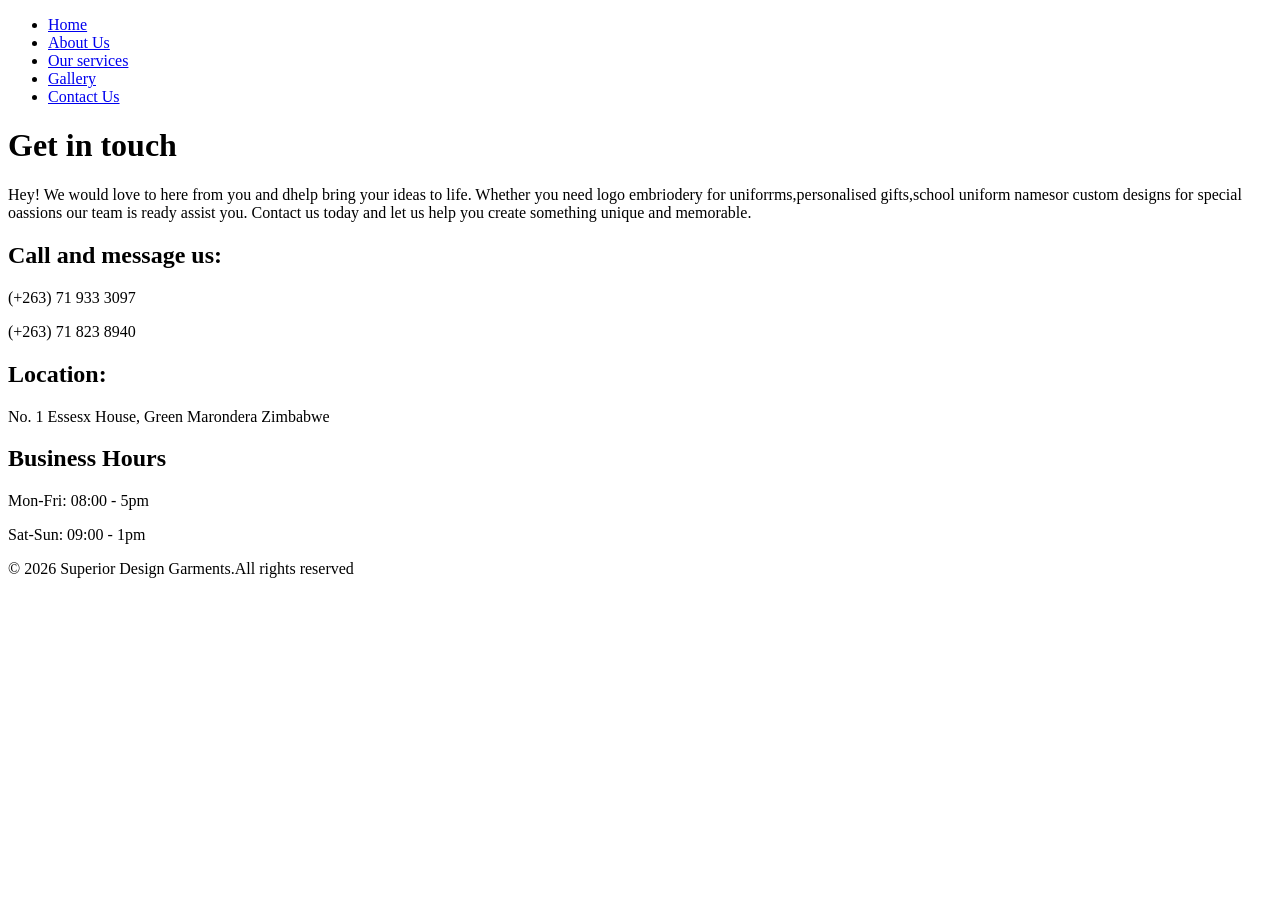
==== contactus.html @ e1850f78 "create aboutus.html.ourservices.html,gallery.html,contactus.html Updated index.html and created webs" ====
<!DOCTYPE html>
<html lang="en">
<head>
    <meta charset="UTF-8">
    <meta name="viewport" content="width=device-width, initial-scale=1.0">
    <title>Contact Us</title>
</head>
<body>
  <ul>
    <li><a href="index.html">Home</a></li>
    <li><a href="myAboutUs.html">About Us</a></li>
    <li><a href="ourservices.html" >Our services </a></li>
    <li><a href="gallery.html">Gallery</a></li>
    <li><a href="contactus.html">Contact Us</a></li>
    </ul>  
    <h1>Get in touch </h1>
    <p> Hey! We would love to here from you and dhelp bring your ideas to life.
        Whether you need logo  embriodery for uniforrms,personalised gifts,school uniform namesor custom designs for special oassions our team is ready assist you.
        Contact us today and let us help you create something unique and memorable. </p>


    <h2> Call and message us:</h2>
<p> (+263) 71 933 3097 </p>
<p> (+263) 71 823 8940 </p>


<h2> Location:</h2>
<p> No. 1 Essesx House, Green 
    Marondera Zimbabwe </p>
    
<h2>Business Hours</h2>
<p> Mon-Fri: 08:00 - 5pm</p>
<p>Sat-Sun: 09:00 - 1pm</p>


<footer>&copy 2026 Superior Design Garments.All rights reserved</footer> 
</body>
</html>
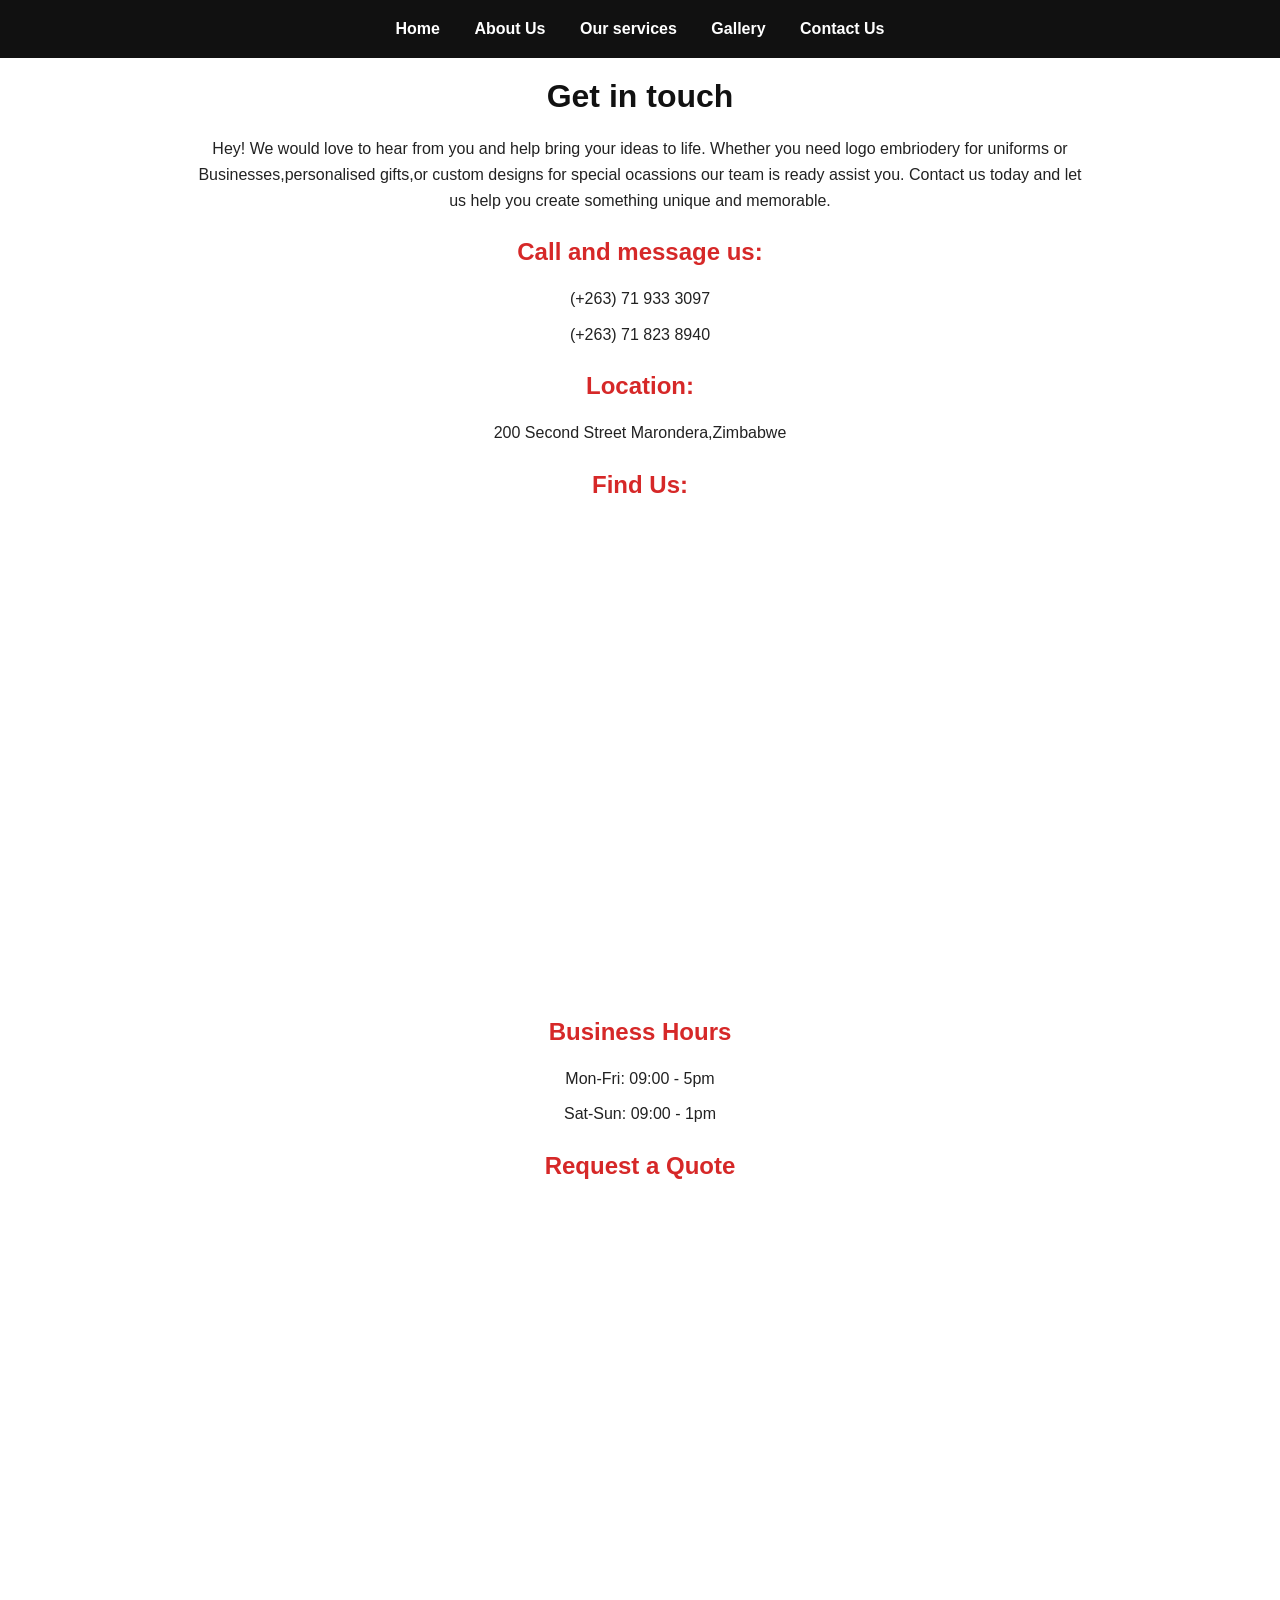
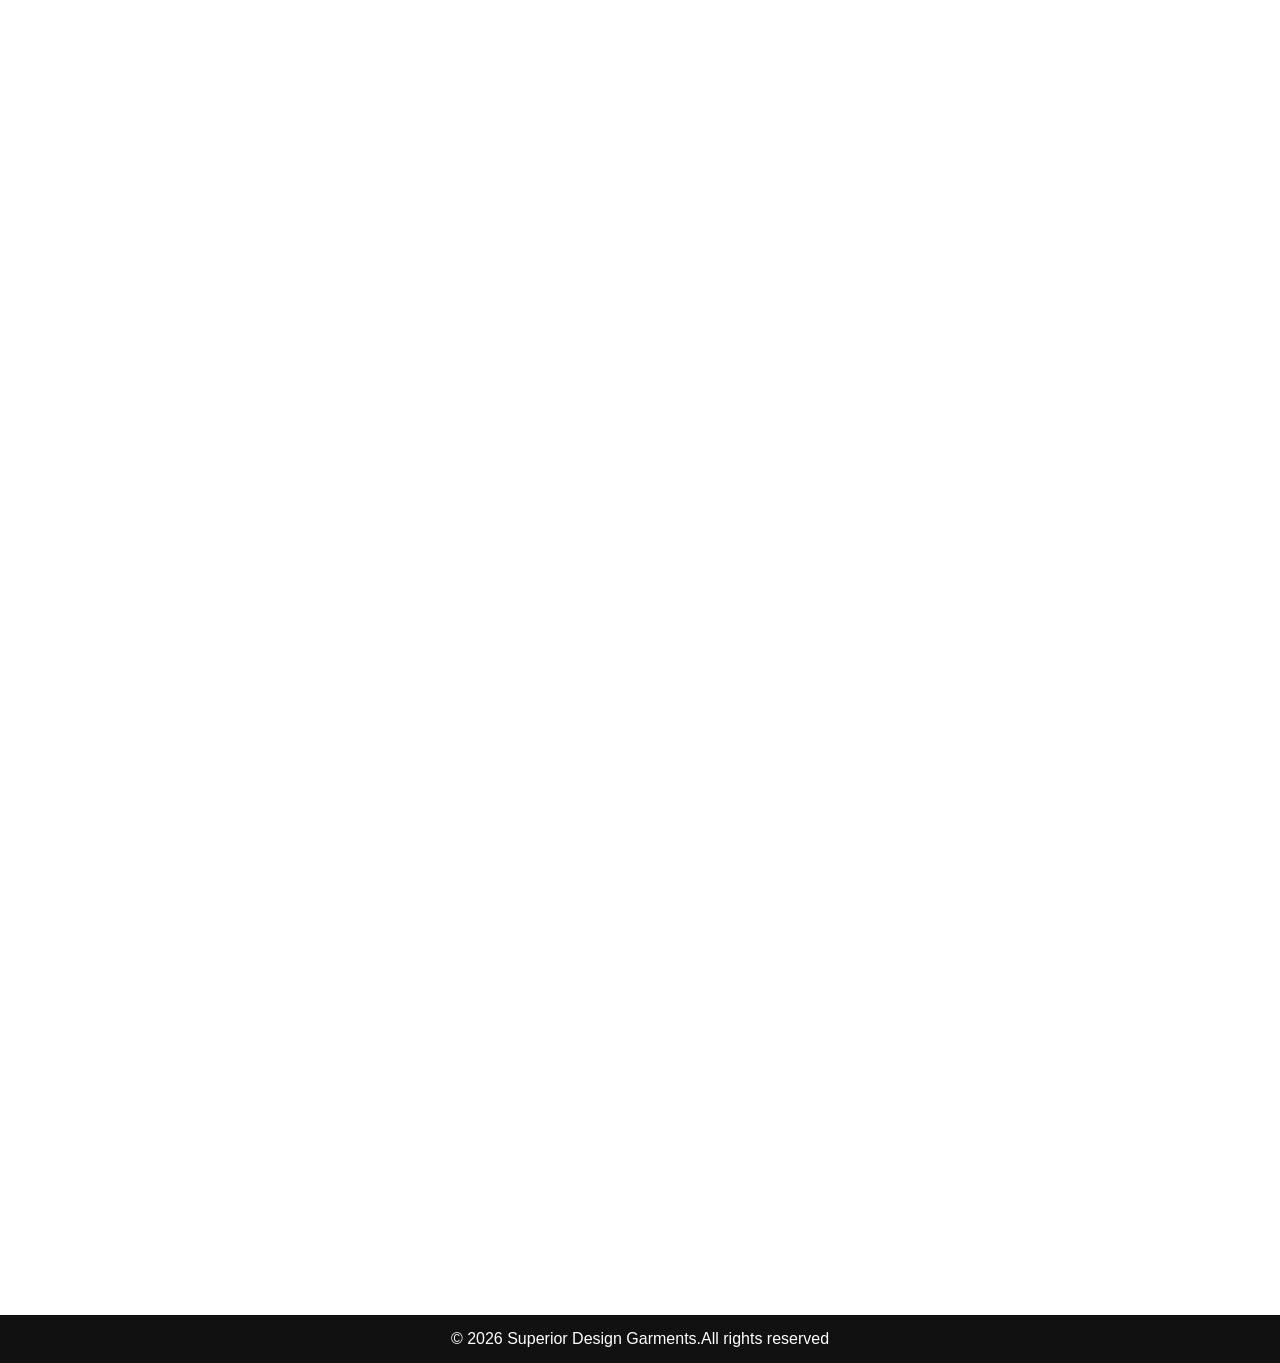
==== commit 490cb91d: "style.css edited the style.css page fixed spelling errors embedded a form ,a  YouTube video and goog" ====
--- a/contactus.html
+++ b/contactus.html
@@ -4,18 +4,22 @@
     <meta charset="UTF-8">
     <meta name="viewport" content="width=device-width, initial-scale=1.0">
     <title>Contact Us</title>
+    <link rel="stylesheet" href="style.css">
 </head>
 <body>
-  <ul>
+    <nav>
+  <ul class="navbar">
     <li><a href="index.html">Home</a></li>
-    <li><a href="myAboutUs.html">About Us</a></li>
+    <li><a href="myaboutus.html">About Us</a></li>
     <li><a href="ourservices.html" >Our services </a></li>
     <li><a href="gallery.html">Gallery</a></li>
     <li><a href="contactus.html">Contact Us</a></li>
-    </ul>  
+    </ul> 
+     </nav>
+     <main>
     <h1>Get in touch </h1>
-    <p> Hey! We would love to here from you and dhelp bring your ideas to life.
-        Whether you need logo  embriodery for uniforrms,personalised gifts,school uniform namesor custom designs for special oassions our team is ready assist you.
+    <p> Hey! We would love to hear from you and help bring your ideas to life.
+        Whether you need logo  embriodery for uniforms or Businesses,personalised gifts,or custom designs for special ocassions our team is ready assist you.
         Contact us today and let us help you create something unique and memorable. </p>
 
 
@@ -25,14 +29,25 @@
 
 
 <h2> Location:</h2>
-<p> No. 1 Essesx House, Green 
-    Marondera Zimbabwe </p>
+<p> 200 Second Street Marondera,Zimbabwe </p>
+    <h2> Find Us:</h2>
+    <iframe src="https://www.google.com/maps/embed?pb=!1m18!1m12!1m3!1d3790.4046925552107!2d31.542250974379733!3d-18.191317486528693!2m3!1f0!2f0!3f0!3m2!1i1024!2i768!4f13.1!3m3!1m2!1s0x1931ff33ddd4128b%3A0xe0617c56e332fbd0!2sSuperior%20Designs%20Garments%20Embroidery!5e0!3m2!1sen!2sza!4v1778580042942!5m2!1sen!2sza" width="600" height="450" style="border:0;" allowfullscreen="" loading="lazy" referrerpolicy="no-referrer-when-downgrade">
+            width="600"
+            height= "450"
+            style="border:0;
+            allowfullscreen=""
+            loading="lazy"
+    </iframe>
     
 <h2>Business Hours</h2>
-<p> Mon-Fri: 08:00 - 5pm</p>
+<p> Mon-Fri: 09:00 - 5pm</p>
 <p>Sat-Sun: 09:00 - 1pm</p>
-
-
+<h2> Request a Quote </h2>
+<div class="form container">
+<iframe class="google-forms"
+<iframe src="https://docs.google.com/forms/d/e/1FAIpQLScOrhlC06lDKLcMEpnE5HOmEZL22gLgqv_eDyGDoOtptcU_Lw/viewform?embedded=true" width="640" height="1661" frameborder="0" marginheight="0" marginwidth="0">Loading…</iframe>
+</div>
+</main>
 <footer>&copy 2026 Superior Design Garments.All rights reserved</footer> 
 </body>
 </html>
--- a/style.css
+++ b/style.css
@@ -0,0 +1,99 @@
+body {
+    font-family:Arial, Helvetica, sans-serif ;
+    background-color: #FFFFFF;
+    color: #222222;
+    margin:0;
+    padding:0;
+    text-align:  center;
+}
+/* NAVIGATION */
+.navbar {
+    list-style: none;
+    background-color: #111111;
+    margin: 0;
+    padding: 20px 0;
+}
+
+.navbar li {
+    display: inline;
+    margin: 0 15px;
+
+}
+
+.navbar a {
+       color: white ;
+       text-decoration: none;
+       font-weight: bold;
+}
+
+
+.navbar a :hover {
+color: #d62828;
+}
+
+/*LOGO */
+.logo  {
+    width: 180px;
+    height: auto;
+    margin-top: 20px;
+
+}
+
+/* MAIN TITLE*/
+h1{
+    color: #111111;
+    margin-top: 20px;
+}
+
+/* SUB HEADINGS*/
+h2{
+  color: #d62828;
+  margin-top: 25px;
+}
+
+/* PARAGRAPH */
+P{
+  width: 70%;
+  margin: 10px auto;
+  line-height: 1.6;
+}
+
+/*FEATURES LIST */
+.features {
+    background: color E 0E 0E 0;
+    padding: 20px;
+    width: 50%;
+    margin:  20px auto;
+    list-style: none;
+    border-radius: 8px;
+}
+
+.features li {
+    padding: 10px;
+    border-left:  4px solid #d62828;
+    margin: 10px 0,
+
+}
+ 
+ /* FOOTER*/
+ footer{
+     background-color: #111111;
+     color: white;
+     padding: 15px;
+     margin-top: 30px;
+
+ }
+
+ iframe{
+     margin-top: 20px;
+ }
+ iframe{
+    margin-top: 20px;
+ }
+ .quote-btn{
+background-color: #d62828;
+color: white;
+padding: 12px 20px;
+ text-decoration: none;
+ display: inline-block;
+ }
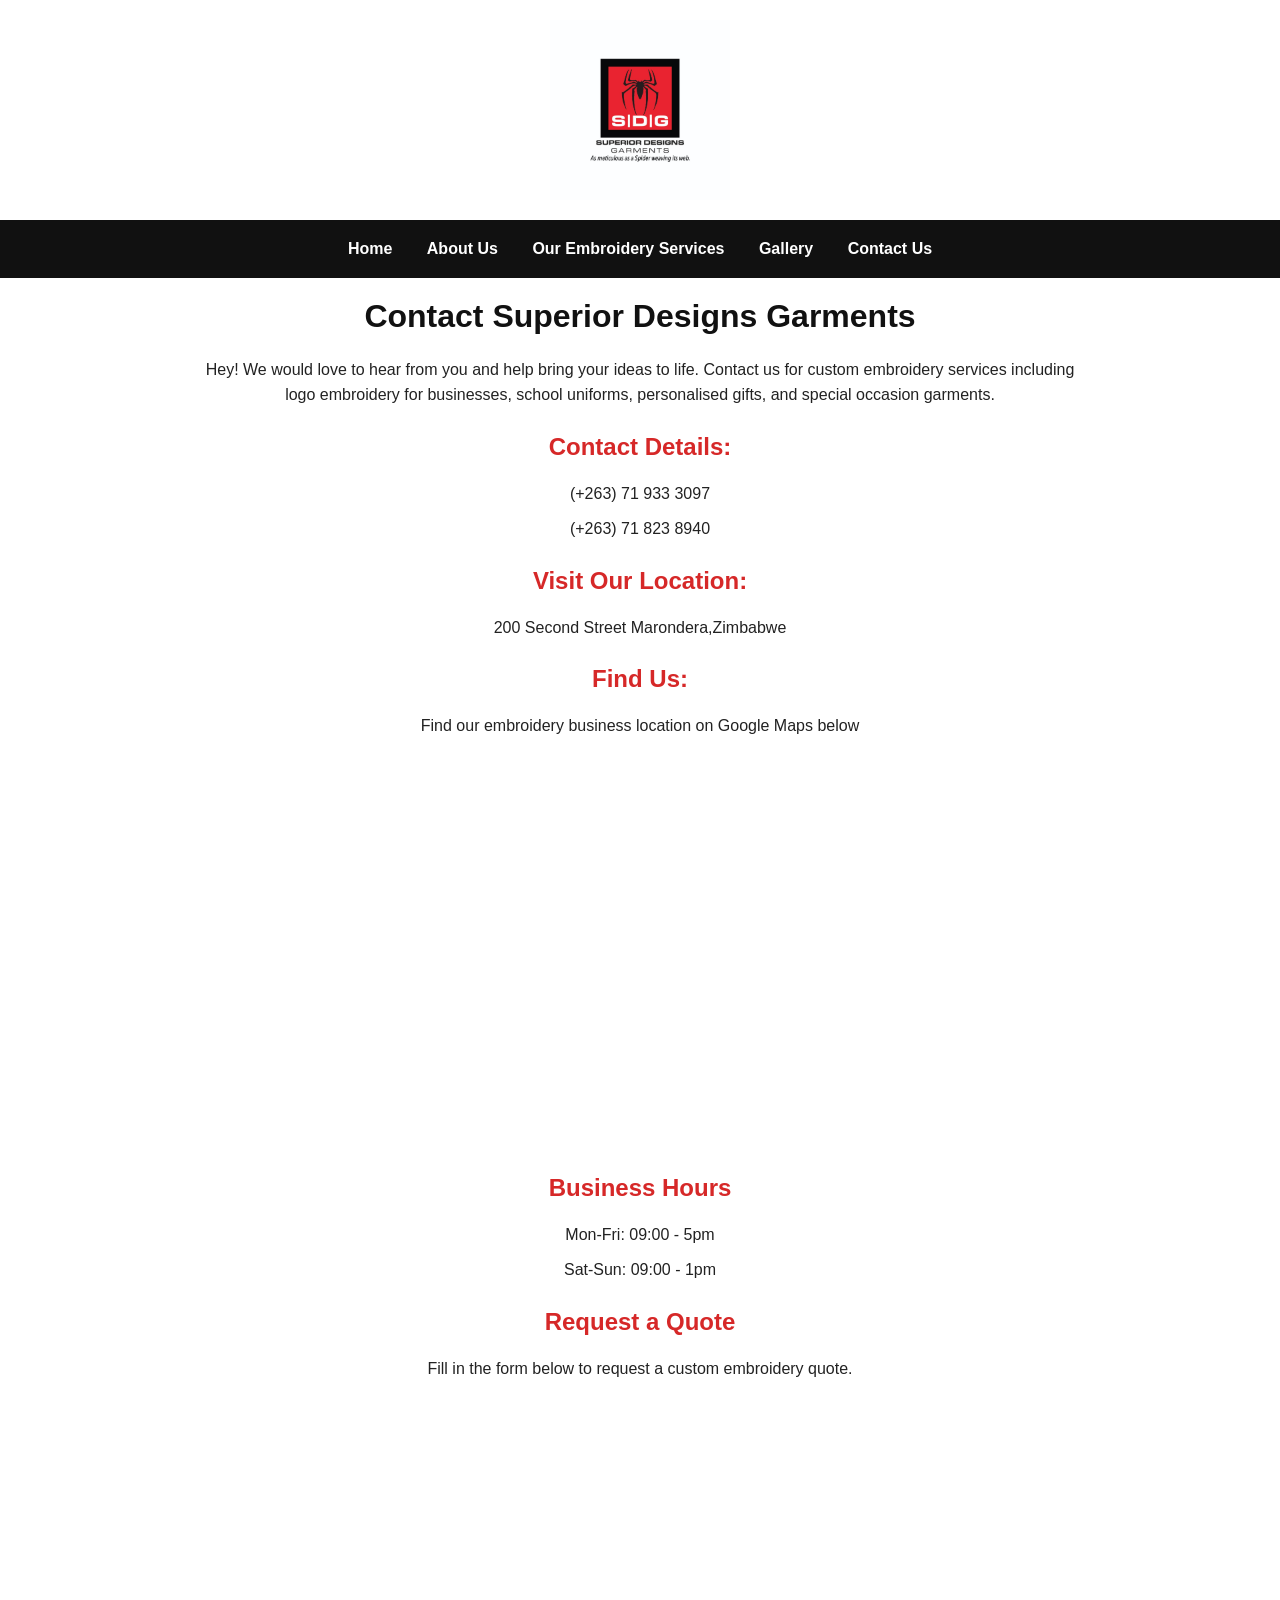
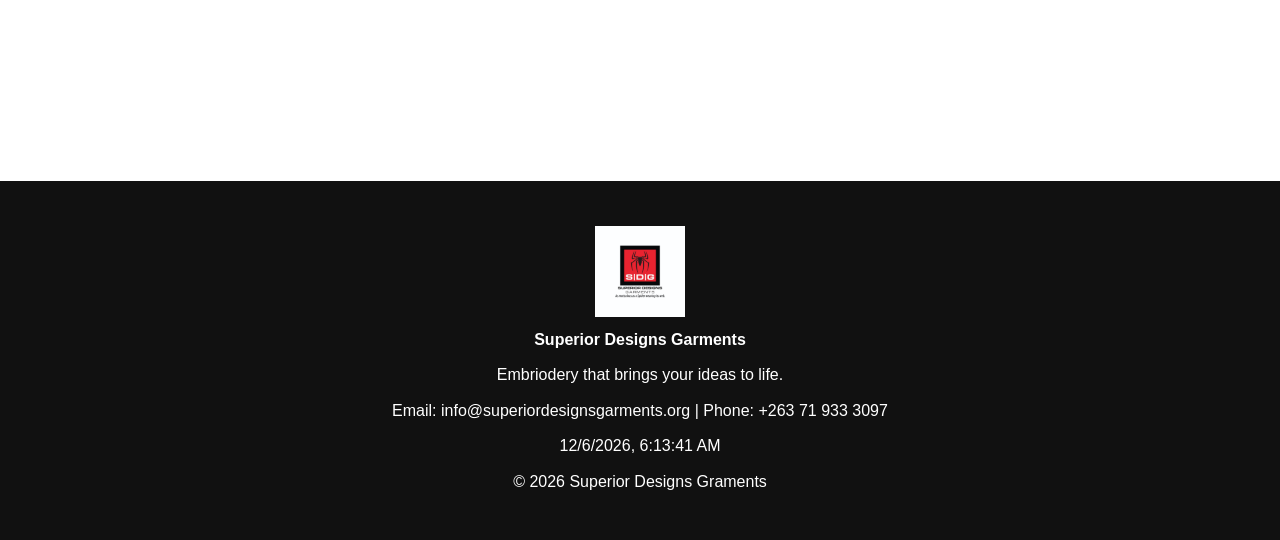
==== commit 40ac5af6: "created javascript file,improved mobile responsiveness ,SEO and  interaction  Improved mobile respon" ====
--- a/contactus.html
+++ b/contactus.html
@@ -3,35 +3,51 @@
 <head>
     <meta charset="UTF-8">
     <meta name="viewport" content="width=device-width, initial-scale=1.0">
-    <title>Contact Us</title>
+    <title>Contact Us | Superior Designs Garments | Embroidery Services</title>
+    <!--SEO-->
+    <meta name="description" content="Contact Superior Designs Garments for custom embroidery services including logos, uniforms, personalised gifts, and branded clothing. Get a quote or visit us in Marondera, Zimbabwe.">
     <link rel="stylesheet" href="style.css">
+    <script src="script.js" defer></script>
 </head>
 <body>
+     <!-- HEADER -->
+<header class="header">
+<div class="logo">
+    <!--This image is located in a different folder-->
+    <img src="images/logo.jpg" alt="superior design garments logo" class="logo">
+ </div>
+    <!-- Navigation -->
     <nav>
-  <ul class="navbar">
-    <li><a href="index.html">Home</a></li>
-    <li><a href="myaboutus.html">About Us</a></li>
-    <li><a href="ourservices.html" >Our services </a></li>
-    <li><a href="gallery.html">Gallery</a></li>
-    <li><a href="contactus.html">Contact Us</a></li>
-    </ul> 
-     </nav>
+<!-- Hamburger button (js needs this ID) -->
+    <button id="menu-toggle" class="menu-toggle">☰</button>
+
+    <!-- Navbar (js will toggle "active" on this) -->
+    <ul id="navbar" class="navbar">
+        <li><a href="index.html">Home</a></li>
+        <li><a href="myaboutus.html">About Us</a></li>
+        <li><a href="ourservices.html">Our Embroidery Services</a></li>
+        <li><a href="gallery.html">Gallery</a></li>
+        <li><a href="contactus.html">Contact Us</a></li>
+    </ul>    
+</nav>
+</header>
      <main>
-    <h1>Get in touch </h1>
+    <h1>Contact Superior Designs Garments </h1>
     <p> Hey! We would love to hear from you and help bring your ideas to life.
-        Whether you need logo  embriodery for uniforms or Businesses,personalised gifts,or custom designs for special ocassions our team is ready assist you.
-        Contact us today and let us help you create something unique and memorable. </p>
+       Contact us for custom embroidery services including logo embroidery for businesses, school uniforms, personalised gifts, and special occasion garments. </p>
 
 
-    <h2> Call and message us:</h2>
+    <h2> Contact Details:</h2>
 <p> (+263) 71 933 3097 </p>
 <p> (+263) 71 823 8940 </p>
 
 
-<h2> Location:</h2>
+<h2> Visit Our Location:</h2>
 <p> 200 Second Street Marondera,Zimbabwe </p>
     <h2> Find Us:</h2>
-    <iframe src="https://www.google.com/maps/embed?pb=!1m18!1m12!1m3!1d3790.4046925552107!2d31.542250974379733!3d-18.191317486528693!2m3!1f0!2f0!3f0!3m2!1i1024!2i768!4f13.1!3m3!1m2!1s0x1931ff33ddd4128b%3A0xe0617c56e332fbd0!2sSuperior%20Designs%20Garments%20Embroidery!5e0!3m2!1sen!2sza!4v1778580042942!5m2!1sen!2sza" width="600" height="450" style="border:0;" allowfullscreen="" loading="lazy" referrerpolicy="no-referrer-when-downgrade">
+    <p>Find our embroidery business location on Google Maps below</p>
+    <iframe class="map-iframe" 
+     src="https://www.google.com/maps/embed?pb=!1m18!1m12!1m3!1d3790.4046925552107!2d31.542250974379733!3d-18.191317486528693!2m3!1f0!2f0!3f0!3m2!1i1024!2i768!4f13.1!3m3!1m2!1s0x1931ff33ddd4128b%3A0xe0617c56e332fbd0!2sSuperior%20Designs%20Garments%20Embroidery!5e0!3m2!1sen!2sza!4v1778580042942!5m2!1sen!2sza" width="600" height="450" style="border:0;" allowfullscreen="" loading="lazy" referrerpolicy="no-referrer-when-downgrade">
             width="600"
             height= "450"
             style="border:0;
@@ -43,11 +59,22 @@
 <p> Mon-Fri: 09:00 - 5pm</p>
 <p>Sat-Sun: 09:00 - 1pm</p>
 <h2> Request a Quote </h2>
+<p>Fill in the form below to request a custom embroidery quote.</p>
 <div class="form container">
-<iframe class="google-forms"
+
 <iframe src="https://docs.google.com/forms/d/e/1FAIpQLScOrhlC06lDKLcMEpnE5HOmEZL22gLgqv_eDyGDoOtptcU_Lw/viewform?embedded=true" width="640" height="1661" frameborder="0" marginheight="0" marginwidth="0">Loading…</iframe>
 </div>
 </main>
-<footer>&copy 2026 Superior Design Garments.All rights reserved</footer> 
+<footer>
+ <div class="footer-content">
+        <!-- LOGO -->
+ <img src="images/logo.jpg" alt="Superior Designs Garments embroidery business logo" class="footer-logo"> 
+<p><strong>Superior Designs Garments</strong></p>
+<p>Embriodery that brings your ideas to life.</p>
+<p>Email: info@superiordesignsgarments.org | Phone: +263 71 933 3097</p>
+<p id="dateTime"></p>
+<p>© 2026 Superior Designs Graments</p>
+</div>
+</footer>   
 </body>
 </html>
--- a/style.css
+++ b/style.css
@@ -1,99 +1,286 @@
+/* =========================
+   GENERAL
+========================= */
 body {
-    font-family:Arial, Helvetica, sans-serif ;
+    font-family: Arial, Helvetica, sans-serif;
     background-color: #FFFFFF;
     color: #222222;
-    margin:0;
-    padding:0;
-    text-align:  center;
-}
-/* NAVIGATION */
+    margin: 0;
+    padding: 0;
+    text-align: center;
+}
+
+/* =========================
+   NAVIGATION (DESKTOP)
+========================= */
 .navbar {
     list-style: none;
     background-color: #111111;
     margin: 0;
     padding: 20px 0;
+    transition: left 0.3s ease;
+
+    /* needed for stacking on mobile */
+    z-index: 1000;
 }
 
 .navbar li {
     display: inline;
     margin: 0 15px;
-
 }
 
 .navbar a {
-       color: white ;
-       text-decoration: none;
-       font-weight: bold;
-}
-
-
-.navbar a :hover {
-color: #d62828;
-}
-
-/*LOGO */
-.logo  {
+    color: white;
+    text-decoration: none;
+    font-weight: bold;
+}
+
+.navbar a:hover {
+    color: #d62828;
+}
+
+/* =========================
+   HAMBURGER BUTTON
+========================= */
+.menu-toggle {
+    display: none;
+    position: fixed;
+    top: 15px;
+    left: 15px;
+    z-index: 3000;
+
+    background: none;
+    border: none;
+    cursor: pointer;
+
+    font-size: 2.4rem;
+    color: #d62828;
+
+    transition: transform 0.3s ease;
+}
+
+/* =========================
+   LOGO
+========================= */
+.logo {
     width: 180px;
     height: auto;
-    margin-top: 20px;
-
-}
-
-/* MAIN TITLE*/
-h1{
+    margin: 20px auto;
+    display: block;
+}
+
+/* =========================
+   IMAGES
+========================= */
+img {
+    display: block;
+    margin: 30px auto;
+    max-width: 100%;
+    height: auto;
+}
+
+/* =========================
+   HEADINGS
+========================= */
+h1 {
     color: #111111;
     margin-top: 20px;
 }
 
-/* SUB HEADINGS*/
-h2{
-  color: #d62828;
-  margin-top: 25px;
-}
-
-/* PARAGRAPH */
-P{
-  width: 70%;
-  margin: 10px auto;
-  line-height: 1.6;
-}
-
-/*FEATURES LIST */
+h2 {
+    color: #d62828;
+    margin-top: 25px;
+}
+
+h3 {
+    color: #111111;
+    margin-top: 20px;
+}
+
+/* =========================
+   PARAGRAPHS
+========================= */
+p {
+    width: 70%;
+    margin: 10px auto;
+    line-height: 1.6;
+}
+
+/* =========================
+   FEATURES LIST
+========================= */
 .features {
-    background: color E 0E 0E 0;
+    background-color: #f5f5f5;
     padding: 20px;
     width: 50%;
-    margin:  20px auto;
+    margin: 20px auto;
     list-style: none;
     border-radius: 8px;
 }
 
 .features li {
     padding: 10px;
-    border-left:  4px solid #d62828;
-    margin: 10px 0,
-
-}
- 
- /* FOOTER*/
- footer{
-     background-color: #111111;
-     color: white;
-     padding: 15px;
-     margin-top: 30px;
-
- }
-
- iframe{
-     margin-top: 20px;
- }
- iframe{
-    margin-top: 20px;
- }
- .quote-btn{
-background-color: #d62828;
-color: white;
-padding: 12px 20px;
- text-decoration: none;
- display: inline-block;
- }+    border-left: 4px solid #d62828;
+    margin: 10px 0;
+    text-align: left;
+}
+
+/* =========================
+   BUTTON
+========================= */
+.quote-btn {
+    display: inline-block;
+    background-color: #d62828;
+    color: white;
+    padding: 12px 25px;
+    text-decoration: none;
+    border-radius: 6px;
+    font-weight: bold;
+    margin-top: 20px;
+}
+
+.quote-btn:hover {
+    background-color: #111111;
+}
+
+/* =========================
+   IFRAME
+========================= */
+iframe {
+    margin-top: 20px;
+}
+
+/* =========================
+   FOOTER
+========================= */
+footer {
+    background-color: #111111;
+    color: white;
+    padding: 15px;
+    margin-top: 30px;
+}
+
+.footer-content {
+    text-align: center;
+    padding: 20px;
+}
+
+.footer-logo {
+    width: 90px;
+    height: auto;
+    margin: 10px auto;
+    display: block;
+}
+
+/* =========================
+   MOBILE SIDE DRAWER
+========================= */
+@media screen and (max-width: 768px) {
+
+    /* show hamburger */
+    .menu-toggle {
+        display: block;
+    }
+
+    /* hidden side menu */
+    .navbar {
+        position: fixed;
+        top: 0;
+        left: -250px;
+        width: 250px;
+        height: 100vh;
+        background-color: #111111;
+        display: flex;
+        flex-direction: column;
+        padding-top: 80px;
+        transition: left 0.3s ease;
+        z-index: 1000;
+    }
+
+    /* when active (js opens it) */
+    .navbar.active {
+        left: 0;
+    }
+
+    .navbar li {
+        margin: 20px 0;
+        text-align: center;
+        display: block;
+    }
+
+    p,
+    .features {
+        width: 90%;
+    }
+
+    img {
+        width: 90%;
+        max-width: 300px;
+    }
+}
+/* =========================
+   GALLERY GRID
+========================= */
+.gallery {
+    display: grid;
+    grid-template-columns: repeat(auto-fit, minmax(250px, 1fr));
+    gap: 15px;
+    padding: 20px;
+    width: 90%;
+    margin: auto;
+}
+
+/* Gallery images */
+.gallery img {
+    width: 100%;
+    height: 250px;
+    object-fit: cover;
+    border-radius: 8px;
+    transition: transform 0.3s ease;
+}
+
+/* Hover effect */
+.gallery img:hover {
+    transform: scale(1.05);
+}
+.btn {
+    display: inline-block;
+    padding: 12px 20px;
+    background-color: #111111;
+    color: #ffffff;
+    text-decoration: none;
+    border-radius: 5px;
+    font-weight: bold;
+    transition: 0.3s ease;
+}
+
+.btn:hover {
+    background-color: #444444;
+}
+/* Make iframes responsive */
+iframe {
+    width: 100%;
+    max-width: 640px;   /* keeps it from being too large on desktop */
+    height: auto;
+    aspect-ratio: 16 / 9;
+    border: 0;
+    display: block;
+    margin: 0 auto;
+}
+/* Google Map */
+.map-iframe {
+    width: 100%;
+    max-width: 600px;
+    height: 400px;
+    display: block;
+    margin: 0 auto;
+}
+@media screen and (max-width: 768px) {
+    .map-iframe {
+        height: 300px;
+    }
+
+    .form-iframe {
+        height: 500px;
+    }
+}
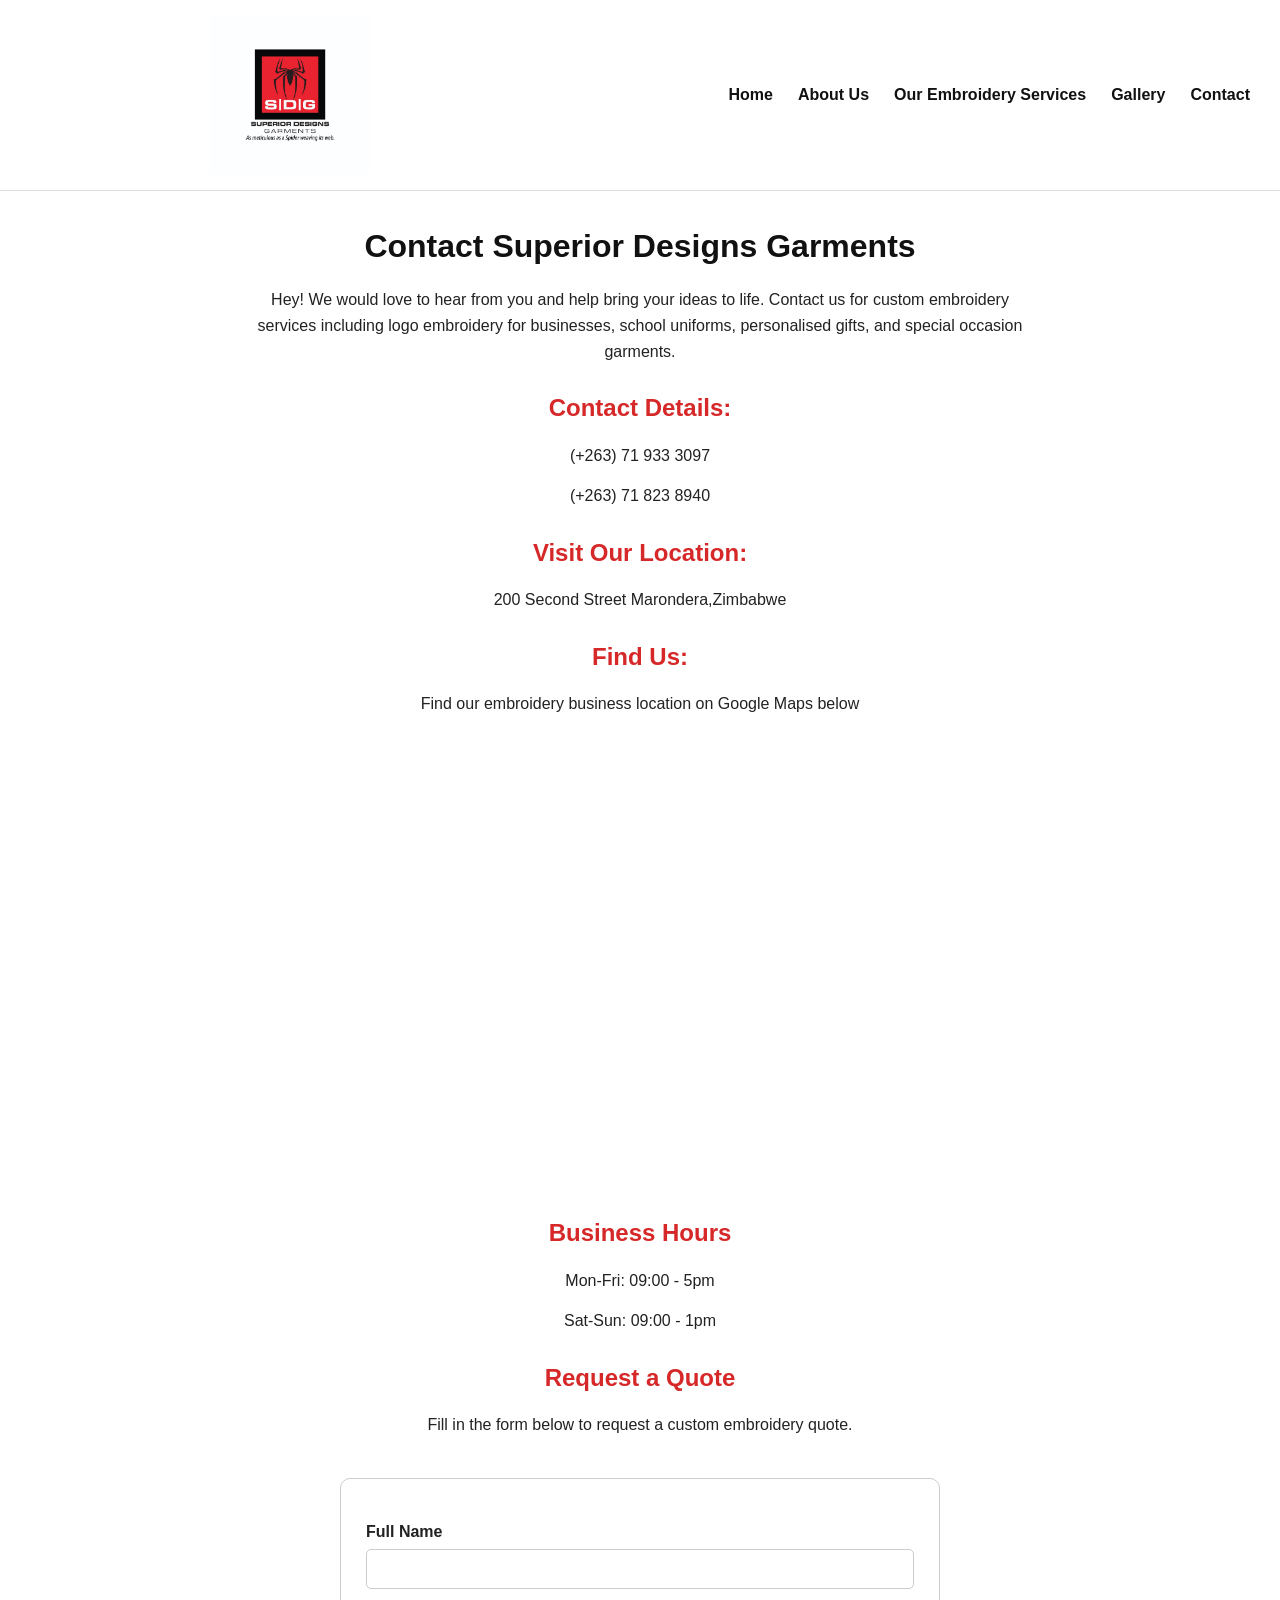
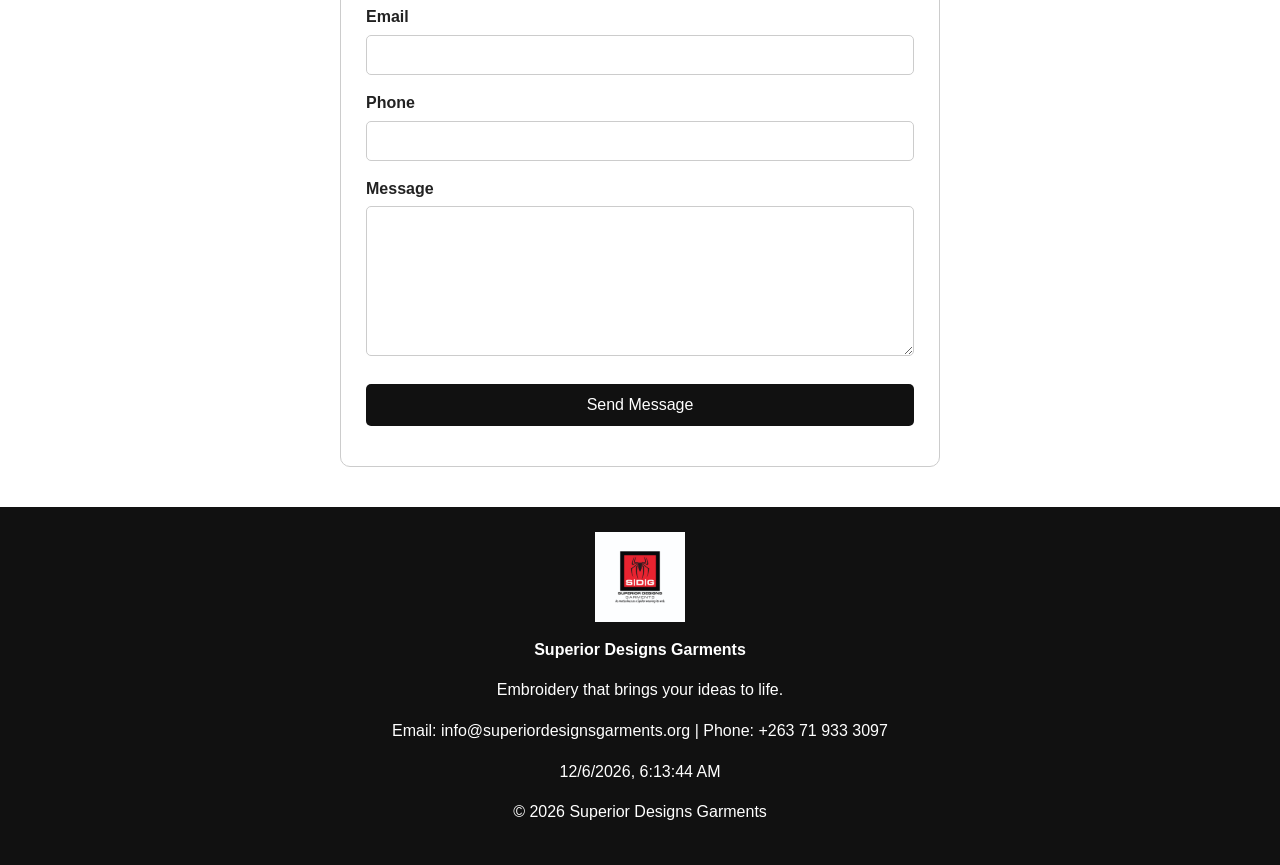
==== commit c4289380: "created a form, fixed navigation" ====
--- a/contactus.html
+++ b/contactus.html
@@ -12,24 +12,21 @@
 <body>
      <!-- HEADER -->
 <header class="header">
-<div class="logo">
-    <!--This image is located in a different folder-->
-    <img src="images/logo.jpg" alt="superior design garments logo" class="logo">
- </div>
-    <!-- Navigation -->
-    <nav>
-<!-- Hamburger button (js needs this ID) -->
+
+    <img src="images/logo.jpg" class="logo" alt="Superior Designs Garments logo">
+
     <button id="menu-toggle" class="menu-toggle">☰</button>
 
-    <!-- Navbar (js will toggle "active" on this) -->
-    <ul id="navbar" class="navbar">
-        <li><a href="index.html">Home</a></li>
-        <li><a href="myaboutus.html">About Us</a></li>
-        <li><a href="ourservices.html">Our Embroidery Services</a></li>
-        <li><a href="gallery.html">Gallery</a></li>
-        <li><a href="contactus.html">Contact Us</a></li>
-    </ul>    
-</nav>
+    <nav>
+        <ul id="navbar" class="navbar">
+            <li><a href="index.html">Home</a></li>
+            <li><a href="myaboutus.html">About Us</a></li>
+            <li><a href="ourservices.html">Our Embroidery Services</a></li>
+            <li><a href="gallery.html">Gallery</a></li>
+            <li><a href="contactus.html">Contact</a></li>
+        </ul>
+    </nav>
+
 </header>
      <main>
     <h1>Contact Superior Designs Garments </h1>
@@ -45,35 +42,49 @@
 <h2> Visit Our Location:</h2>
 <p> 200 Second Street Marondera,Zimbabwe </p>
     <h2> Find Us:</h2>
+
     <p>Find our embroidery business location on Google Maps below</p>
-    <iframe class="map-iframe" 
-     src="https://www.google.com/maps/embed?pb=!1m18!1m12!1m3!1d3790.4046925552107!2d31.542250974379733!3d-18.191317486528693!2m3!1f0!2f0!3f0!3m2!1i1024!2i768!4f13.1!3m3!1m2!1s0x1931ff33ddd4128b%3A0xe0617c56e332fbd0!2sSuperior%20Designs%20Garments%20Embroidery!5e0!3m2!1sen!2sza!4v1778580042942!5m2!1sen!2sza" width="600" height="450" style="border:0;" allowfullscreen="" loading="lazy" referrerpolicy="no-referrer-when-downgrade">
-            width="600"
-            height= "450"
-            style="border:0;
-            allowfullscreen=""
-            loading="lazy"
-    </iframe>
-    
+    <iframe src="https://www.google.com/maps/embed?pb=!1m18!1m12!1m3!1d3790.404581390573!2d31.5448259!3d-18.1913226!2m3!1f0!2f0!3f0!3m2!1i1024!2i768!4f13.1!3m3!1m2!1s0x1931ff33ddd4128b%3A0xe0617c56e332fbd0!2sSuperior%20Designs%20Garments%20Embroidery!5e0!3m2!1sen!2sza!4v1782508928770!5m2!1sen!2sza" width="600" height="450" style="border:0;" allowfullscreen="" loading="lazy" referrerpolicy="strict-origin-when-cross-origin"></iframe>
+
 <h2>Business Hours</h2>
 <p> Mon-Fri: 09:00 - 5pm</p>
 <p>Sat-Sun: 09:00 - 1pm</p>
 <h2> Request a Quote </h2>
 <p>Fill in the form below to request a custom embroidery quote.</p>
-<div class="form container">
+<div class="form-container">
 
-<iframe src="https://docs.google.com/forms/d/e/1FAIpQLScOrhlC06lDKLcMEpnE5HOmEZL22gLgqv_eDyGDoOtptcU_Lw/viewform?embedded=true" width="640" height="1661" frameborder="0" marginheight="0" marginwidth="0">Loading…</iframe>
+<form id="contactForm">
+
+    <label>Full Name</label>
+    <input type="text" id="name">
+
+    <label>Email</label>
+    <input type="email" id="email">
+
+    <label>Phone</label>
+    <input type="text" id="phone">
+
+    <label>Message</label>
+    <textarea id="message"></textarea>
+
+    <button type="submit">Send Message</button>
+
+    <p id="formMessage"></p>
+
+</form>
+
 </div>
+
 </main>
 <footer>
  <div class="footer-content">
         <!-- LOGO -->
  <img src="images/logo.jpg" alt="Superior Designs Garments embroidery business logo" class="footer-logo"> 
 <p><strong>Superior Designs Garments</strong></p>
-<p>Embriodery that brings your ideas to life.</p>
+<p>Embroidery that brings your ideas to life.</p>
 <p>Email: info@superiordesignsgarments.org | Phone: +263 71 933 3097</p>
 <p id="dateTime"></p>
-<p>© 2026 Superior Designs Graments</p>
+<p>© 2026 Superior Designs Garments</p>
 </div>
 </footer>   
 </body>
--- a/style.css
+++ b/style.css
@@ -1,286 +1,353 @@
 /* =========================
-   GENERAL
-========================= */
-body {
-    font-family: Arial, Helvetica, sans-serif;
-    background-color: #FFFFFF;
-    color: #222222;
-    margin: 0;
-    padding: 0;
-    text-align: center;
-}
-
-/* =========================
-   NAVIGATION (DESKTOP)
-========================= */
-.navbar {
-    list-style: none;
-    background-color: #111111;
-    margin: 0;
-    padding: 20px 0;
-    transition: left 0.3s ease;
-
-    /* needed for stacking on mobile */
-    z-index: 1000;
-}
-
-.navbar li {
-    display: inline;
-    margin: 0 15px;
-}
-
-.navbar a {
-    color: white;
-    text-decoration: none;
-    font-weight: bold;
-}
-
-.navbar a:hover {
-    color: #d62828;
-}
-
-/* =========================
-   HAMBURGER BUTTON
-========================= */
-.menu-toggle {
-    display: none;
-    position: fixed;
-    top: 15px;
-    left: 15px;
-    z-index: 3000;
-
-    background: none;
-    border: none;
-    cursor: pointer;
-
-    font-size: 2.4rem;
-    color: #d62828;
-
-    transition: transform 0.3s ease;
-}
-
-/* =========================
-   LOGO
-========================= */
-.logo {
-    width: 180px;
-    height: auto;
-    margin: 20px auto;
-    display: block;
+   GLOBAL STYLES
+========================= */
+
+*{
+    margin:0;
+    padding:0;
+    box-sizing:border-box;
+}
+
+body{
+    font-family:Arial, Helvetica, sans-serif;
+    background:#ffffff;
+    color:#222;
+    line-height:1.6;
+    text-align:center;
+}
+
+/* =========================
+   HEADER
+========================= */
+
+.header{
+    display:flex;
+    justify-content:space-between;
+    align-items:center;
+    padding:15px 30px;
+    background:#fff;
+    position:relative;
+    border-bottom:1px solid #ddd;
+}
+
+.logo{
+    width:160px;
+    height:auto;
+}
+
+/* =========================
+   NAVIGATION
+========================= */
+
+nav{
+    margin-left:auto;
+}
+
+.navbar{
+    display:flex;
+    gap:25px;
+    list-style:none;
+    align-items:center;
+}
+
+.navbar a{
+    color:#111;
+    text-decoration:none;
+    font-weight:bold;
+    transition:.3s;
+}
+
+.navbar a:hover{
+    color:#d62828;
+}
+
+/* =========================
+   HAMBURGER
+========================= */
+
+.menu-toggle{
+    display:none;
+    background:none;
+    border:none;
+    color:#d62828;
+    font-size:2rem;
+    cursor:pointer;
+    z-index:3000;
+}
+
+/* =========================
+   HEADINGS
+========================= */
+
+h1{
+    margin-top:30px;
+    color:#111;
+}
+
+h2{
+    margin-top:25px;
+    color:#d62828;
+}
+
+h3{
+    margin-top:20px;
+    color:#111;
+}
+
+/* =========================
+   PARAGRAPHS
+========================= */
+
+p{
+    max-width:800px;
+    width:90%;
+    margin:15px auto;
+}
+
+/* =========================
+   FEATURES
+========================= */
+
+.features{
+    width:90%;
+    max-width:700px;
+    margin:30px auto;
+    background:#f5f5f5;
+    padding:20px;
+    border-radius:8px;
+    list-style:none;
+}
+
+.features li{
+    margin:10px 0;
+    padding:10px;
+    text-align:left;
+    border-left:4px solid #d62828;
 }
 
 /* =========================
    IMAGES
 ========================= */
-img {
-    display: block;
-    margin: 30px auto;
-    max-width: 100%;
-    height: auto;
-}
-
-/* =========================
-   HEADINGS
-========================= */
-h1 {
-    color: #111111;
-    margin-top: 20px;
-}
-
-h2 {
-    color: #d62828;
-    margin-top: 25px;
-}
-
-h3 {
-    color: #111111;
-    margin-top: 20px;
-}
-
-/* =========================
-   PARAGRAPHS
-========================= */
-p {
-    width: 70%;
-    margin: 10px auto;
-    line-height: 1.6;
-}
-
-/* =========================
-   FEATURES LIST
-========================= */
-.features {
-    background-color: #f5f5f5;
-    padding: 20px;
-    width: 50%;
-    margin: 20px auto;
-    list-style: none;
-    border-radius: 8px;
-}
-
-.features li {
-    padding: 10px;
-    border-left: 4px solid #d62828;
-    margin: 10px 0;
-    text-align: left;
-}
-
-/* =========================
-   BUTTON
-========================= */
-.quote-btn {
-    display: inline-block;
-    background-color: #d62828;
-    color: white;
-    padding: 12px 25px;
-    text-decoration: none;
-    border-radius: 6px;
-    font-weight: bold;
-    margin-top: 20px;
-}
-
-.quote-btn:hover {
-    background-color: #111111;
-}
-
-/* =========================
-   IFRAME
-========================= */
-iframe {
-    margin-top: 20px;
+
+img{
+    max-width:100%;
+    height:auto;
+    display:block;
+    margin:auto;
+}
+
+/* =========================
+   GALLERY
+========================= */
+
+.gallery{
+    width:90%;
+    margin:30px auto;
+    display:grid;
+    grid-template-columns:repeat(auto-fit,minmax(250px,1fr));
+    gap:20px;
+}
+
+.gallery img{
+    width:100%;
+    height:250px;
+    object-fit:cover;
+    border-radius:8px;
+    transition:.3s;
+}
+
+.gallery img:hover{
+    transform:scale(1.05);
+}
+
+/* =========================
+   BUTTONS
+========================= */
+
+.btn,
+.quote-btn{
+    display:inline-block;
+    background:#111;
+    color:#fff;
+    text-decoration:none;
+    padding:12px 22px;
+    border-radius:6px;
+    font-weight:bold;
+    transition:.3s;
+    margin-top:20px;
+}
+
+.btn:hover,
+.quote-btn:hover{
+    background:#444;
+}
+
+/* =========================
+   MAP
+========================= */
+
+.map-iframe{
+    width:100%;
+    max-width:700px;
+    height:450px;
+    border:0;
+    display:block;
+    margin:20px auto;
+}
+
+/* =========================
+   FORM
+========================= */
+
+.form-container{
+    width:90%;
+    max-width:600px;
+    margin:40px auto;
+    border:1px solid #ccc;
+    border-radius:10px;
+    padding:25px;
+    text-align:left;
+}
+
+form{
+    width:100%;
+}
+
+label{
+    display:block;
+    margin-top:15px;
+    font-weight:bold;
+}
+
+input,
+textarea{
+    width:100%;
+    padding:10px;
+    border:1px solid #ccc;
+    border-radius:5px;
+    margin-top:5px;
+    font-size:16px;
+}
+
+textarea{
+    min-height:150px;
+    resize:vertical;
+}
+
+/* ONLY FORM BUTTON */
+
+form button{
+    width:100%;
+    padding:12px;
+    margin-top:20px;
+    background:#111;
+    color:#fff;
+    border:none;
+    border-radius:5px;
+    cursor:pointer;
+    font-size:16px;
+}
+
+form button:hover{
+    background:#444;
+}
+
+#formMessage{
+    margin-top:15px;
+    font-weight:bold;
 }
 
 /* =========================
    FOOTER
 ========================= */
-footer {
-    background-color: #111111;
-    color: white;
-    padding: 15px;
-    margin-top: 30px;
-}
-
-.footer-content {
-    text-align: center;
-    padding: 20px;
-}
-
-.footer-logo {
-    width: 90px;
-    height: auto;
-    margin: 10px auto;
-    display: block;
-}
-
-/* =========================
-   MOBILE SIDE DRAWER
-========================= */
-@media screen and (max-width: 768px) {
-
-    /* show hamburger */
-    .menu-toggle {
-        display: block;
-    }
-
-    /* hidden side menu */
-    .navbar {
-        position: fixed;
-        top: 0;
-        left: -250px;
-        width: 250px;
-        height: 100vh;
-        background-color: #111111;
-        display: flex;
-        flex-direction: column;
-        padding-top: 80px;
-        transition: left 0.3s ease;
-        z-index: 1000;
-    }
-
-    /* when active (js opens it) */
-    .navbar.active {
-        left: 0;
-    }
-
-    .navbar li {
-        margin: 20px 0;
-        text-align: center;
-        display: block;
-    }
-
-    p,
-    .features {
-        width: 90%;
-    }
-
-    img {
-        width: 90%;
-        max-width: 300px;
-    }
-}
-/* =========================
-   GALLERY GRID
-========================= */
-.gallery {
-    display: grid;
-    grid-template-columns: repeat(auto-fit, minmax(250px, 1fr));
-    gap: 15px;
-    padding: 20px;
-    width: 90%;
-    margin: auto;
-}
-
-/* Gallery images */
-.gallery img {
-    width: 100%;
-    height: 250px;
-    object-fit: cover;
-    border-radius: 8px;
-    transition: transform 0.3s ease;
-}
-
-/* Hover effect */
-.gallery img:hover {
-    transform: scale(1.05);
-}
-.btn {
-    display: inline-block;
-    padding: 12px 20px;
-    background-color: #111111;
-    color: #ffffff;
-    text-decoration: none;
-    border-radius: 5px;
-    font-weight: bold;
-    transition: 0.3s ease;
-}
-
-.btn:hover {
-    background-color: #444444;
-}
-/* Make iframes responsive */
-iframe {
-    width: 100%;
-    max-width: 640px;   /* keeps it from being too large on desktop */
-    height: auto;
-    aspect-ratio: 16 / 9;
-    border: 0;
-    display: block;
-    margin: 0 auto;
-}
-/* Google Map */
-.map-iframe {
-    width: 100%;
-    max-width: 600px;
-    height: 400px;
-    display: block;
-    margin: 0 auto;
-}
-@media screen and (max-width: 768px) {
-    .map-iframe {
-        height: 300px;
-    }
-
-    .form-iframe {
-        height: 500px;
-    }
+
+footer{
+    margin-top:40px;
+    background:#111;
+    color:#fff;
+    padding:25px;
+}
+
+.footer-content{
+    max-width:900px;
+    margin:auto;
+}
+
+.footer-logo{
+    width:90px;
+    margin-bottom:15px;
+}
+
+/* =========================
+   MOBILE
+========================= */
+
+@media screen and (max-width:768px){
+
+.header{
+    padding:15px;
+}
+
+.logo{
+    width:120px;
+}
+
+.menu-toggle{
+    display:block;
+    position:fixed;
+    top:15px;
+    left:15px;
+}
+
+nav{
+    margin-left:0;
+}
+
+.navbar{
+    position:fixed;
+    top:0;
+    left:-260px;
+    width:250px;
+    height:100vh;
+    background:#111;
+    flex-direction:column;
+    justify-content:flex-start;
+    align-items:center;
+    padding-top:80px;
+    transition:left .3s ease;
+    z-index:2000;
+}
+
+.navbar.active{
+    left:0;
+}
+
+.navbar li{
+    margin:20px 0;
+}
+
+.navbar a{
+    color:#fff;
+}
+
+.gallery{
+    grid-template-columns:1fr;
+}
+
+.gallery img{
+    height:auto;
+}
+
+.map-iframe{
+    height:300px;
+}
+
+p{
+    width:90%;
+}
+
+.features{
+    width:90%;
+}
+
 }
